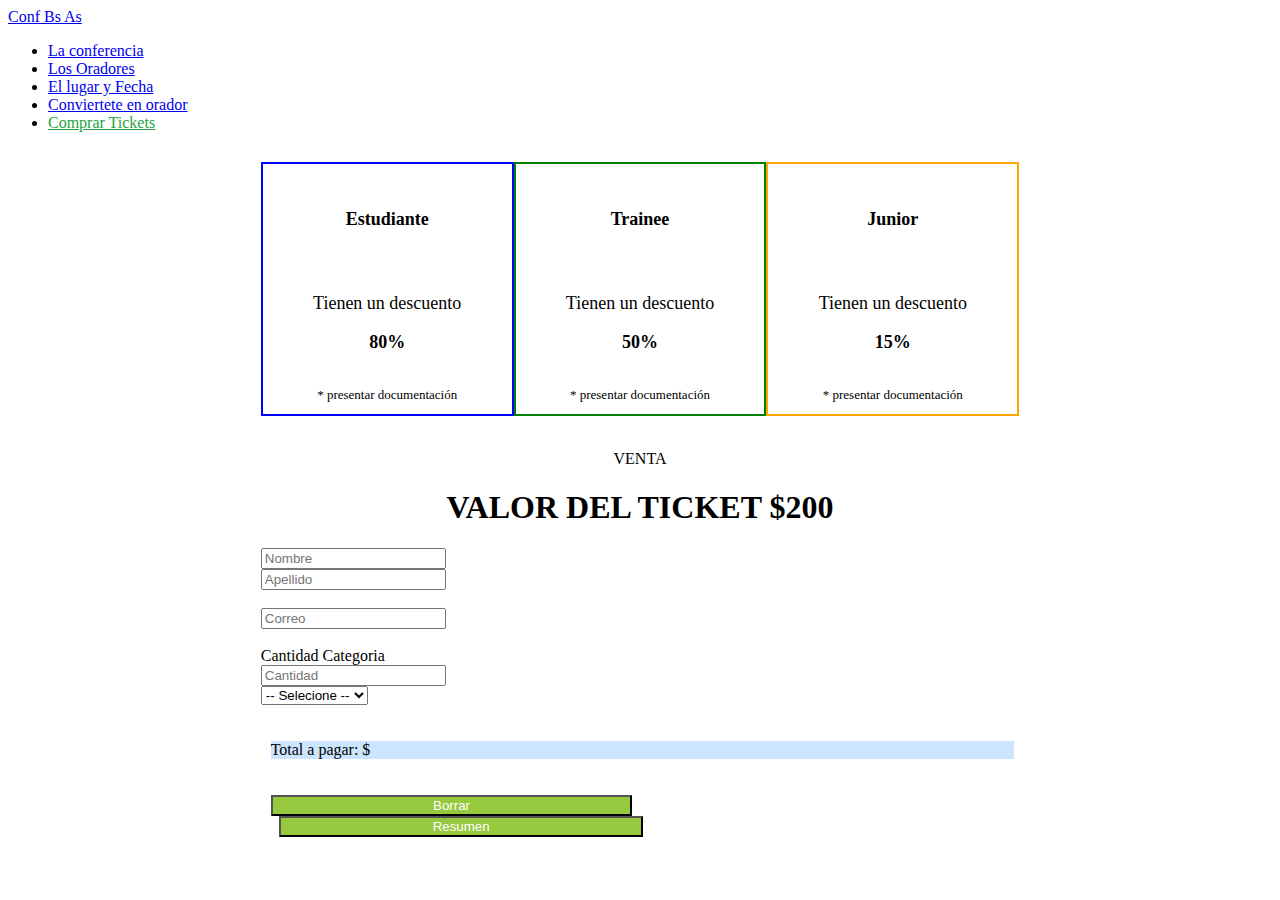
==== ventaTicket.html @ 5e279b75 "master" ====
<!DOCTYPE html>
<html lang="en">

<head>
    <title></title>
    <meta charset="UTF-8">
    <meta name="viewport" content="width=device-width, initial-scale=1">
    <link href="css/style.css" rel="stylesheet">
    <link href="https://cdn.jsdelivr.net/npm/bootstrap@5.2.1/dist/css/bootstrap.min.css" rel="stylesheet"
        integrity="sha384-iYQeCzEYFbKjA/T2uDLTpkwGzCiq6soy8tYaI1GyVh/UjpbCx/TYkiZhlZB6+fzT" crossorigin="anonymous">
    
</head>

<header>
    <nav class="navbar navbar-dark navbar-expand-lg bg-dark">
        <div class="container">
            <a class="navbar-brand" href="index.html">
                Conf Bs As
            </a>

            <div class="justify-content-end" id="navbarSupportedContent">
                <ul class="navbar-nav me-auto mb-2 mb-lg-0">
                    <li class="nav-item">
                        <a class="nav-link active" aria-current="page" href="index.html">La conferencia</a>
                    </li>
                    <li class="nav-item">
                        <a class="nav-link" href="index.html">Los Oradores</a>
                    </li>
                    <li class="nav-item">
                        <a class="nav-link" href="index.html">El lugar y Fecha</a>
                    </li>
                    <li class="nav-item">
                        <a class="nav-link" href="index.html">Conviertete en orador</a>
                    </li>
                    <li class="nav-item">
                        <a class="nav-link" href="#" id="boton_verde">Comprar Tickets</a>
                    </li>
                </ul>

            </div>
        </div>
    </nav>
</header>

<body>
    <div class="FlexContainer">
        <!-- Content here -->
        <div id="estudiante">
            <br>
            <H4>Estudiante</H4>
            <br>
            <p>Tienen un descuento </p>
            <b>80%</b>
            <br><br>
            <p class="fuente_chica">* presentar documentación</p>
        </div>
        <div id="trainee">
            <br>
            <H4>Trainee</H4>
            <br>
            <p>Tienen un descuento </p>
            <b>50%</b>
            <br><br>
            <p class="fuente_chica">* presentar documentación</p>
        </div>
        <div id="junior">
            <br>
            <H4>Junior</H4>
            <br>
            <p>Tienen un descuento </p>
            <b>15%</b>
            <br><br>
            <p class="fuente_chica">* presentar documentación</p>
        </div>

    </div>
    <br>
    <div class="venta">
        <p>VENTA</p>
        <H1>VALOR DEL TICKET $200</H1>
    </div>



    <div class="mb-3  " class="container" id="valor">
        <div class="row">
            <div class="col-md-6">
                <input  class="form-control" id="nombre" placeholder="Nombre" name="nombre">
            </div>
            <div class="col-md-6">
                <input  class="form-control" id="apellido" placeholder="Apellido" name="apellido">
            </div>
        </div>
        <br>
        <!-- mail -->

        <div class="col-xl-12">
            <input type="email" class="form-control" id="mail" placeholder="Correo" name="mail">
        </div>
        <br>

        <div class="row">
            <label class="col-md-6">Cantidad</label>
            <label class="col-md-6">Categoria</label>
        </div>

        <div class="row">
            <div class="col-md-6">
                <input  class="form-control" id="cantidadTickets" placeholder="Cantidad" name="cantidadTickets">
            </div>

            <div class="col-md-6 dropdown">
            <select class="form-select" aria-label="Default select example" id="categoriaSelect" >
                <option value="" selected>-- Selecione --</option>
                <option value="0">Sin descuento</option>
                <option value="1">Estudiante</option>
                <option value="2">Trainee</option>
                <option value="3">Junior</option>
              </select>
            </div>
        </div>
      
        <br>
        <div class="row">
            <br>
            <div class="form-control" style="width: 98%; background-color: #cce5ff  ;" type="button" id="totalPago">Total a pagar: $</div>
            
            <br>
        </div>
        <br>
        <div class="row">
            <button class="btn col-md-6 form-control" style="width: 47.5%;" type="button" id="btnBorrar">Borrar</button>
            <button class="btn col-md-6 " style="width: 48%;" type="button" id="btnResumen">Resumen
            </button>

        </div>
    </div>


    <script src="js/ventaticket.js"></script>
    <!-- JavaScript Bundle with Popper -->
    <script src="https://cdn.jsdelivr.net/npm/bootstrap@5.2.2/dist/js/bootstrap.bundle.min.js" integrity="sha384-OERcA2EqjJCMA+/3y+gxIOqMEjwtxJY7qPCqsdltbNJuaOe923+mo//f6V8Qbsw3" crossorigin="anonymous"></script>
</body>

</html>
---- css/style.css ----
.navbar-brand img {
    width: 100px;
}

#boton_verde {
    color: #25a342
}

.carousel-item {
    opacity: .8;
}

#colorReact {
    color: white;
    background-color: rgba(23, 162, 183, 255);
}

.oradores {
    text-align: center;
    text-decoration: none;
}

.contenedor {
    display: flex;
    align-items: flex-start;
    justify-content:center;
}

#margen
{
    margin-right: 20px;
    margin-left: 20px;
}

#colorStartups {
    color: white;
    background-color: #db3544;
}

#colorNegocios {
    color: white;
    background-color: #6c757c;
}

#contain {   
    margin: 0;
    padding: 0;
    border-top: 2px double lightgrey;
}
.dotted
{
    border-bottom: 2px dotted black;
    text-decoration: none; 
}

#texto{
    border-left: 1px double lightgrey;
    background-color: #353a40;
    color: white;
}

#estudiante{
    border: 2px solid blue; 
}

#trainee{
    border: 2px solid green; 
}
#junior{
    border: 2px solid orange; 
}
.venta{
    text-align: center;
}

#valor{
    padding-left: 20%;
    padding-right: 20%;
}
.FlexContainer
{
    display: flex;
    margin-top: 30px;
    justify-content: space-around;
    padding-left: 20%;
    padding-right: 20%;
    text-align: center;
    font-size: large;
}
.fuente_chica{
    font-size:small;
}

.FlexContainer > div
{
    width: 250px;
    height: 250px;
}


#enviar,#btnBorrar,#btnResumen{
    background-color: #96c93e;
    color: white;
    display: flex;
    justify-content: space-around;
    padding-left: 20%;
    padding-right: 20%;
    text-align: left;
}

#totalPago{
    margin-left: 1.3%;
    text-align: left;
}

#btnBorrar{
    margin-left: 1.4%;
}
#btnResumen{
    margin-left: 2.4%;
}

#texto_footer {
    padding-right: 118px;
    padding-top: 10px;
    color: white;
}
#fondopie{
    background-color: #1d4358;
}
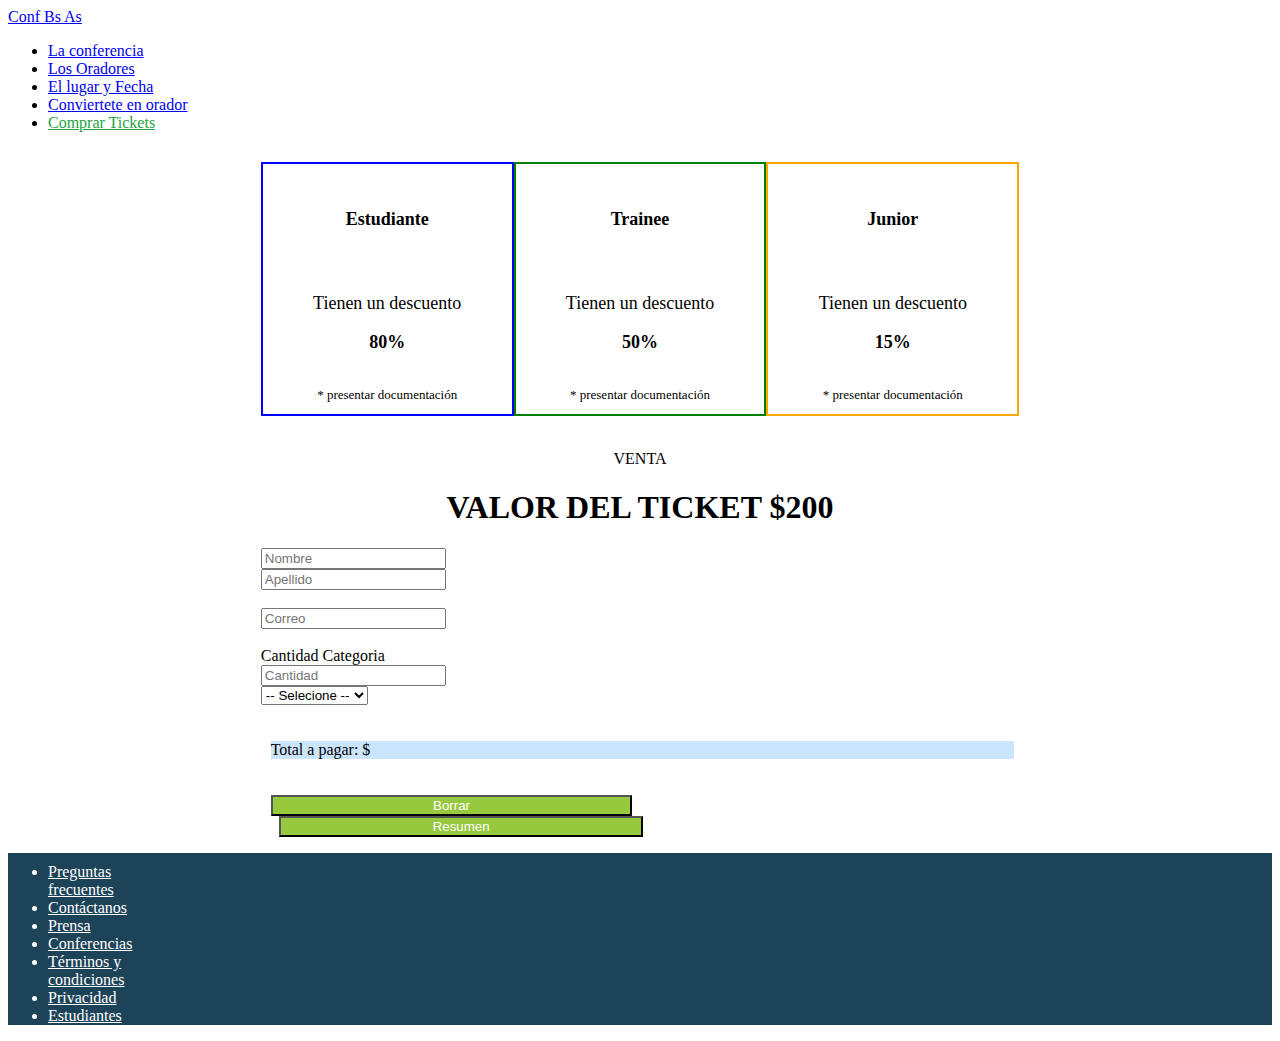
==== commit 22f4bc95: "cambios" ====
--- a/ventaTicket.html
+++ b/ventaTicket.html
@@ -136,6 +136,40 @@
         </div>
     </div>
 
+    <footer>
+
+        <nav class="navbar navbar-dark navbar-expand-lg " id="fondopie" >
+          <div class="container">
+            <div class="justify-content-center" >
+              <ul class="navbar-nav " id="texto_footer">  
+                <li class="nav-item">
+                  <a class="nav-link active"  href="#"id="texto_footer">Preguntas<br>frecuentes</a>
+                </li>
+                <li class="nav-item">
+                  <a class="nav-link " href="#" id="texto_footer">Contáctanos</a>
+                </li>
+                <li class="nav-item">
+                  <a class="nav-link " href="#"id="texto_footer">Prensa</a>
+                </li>
+                <li class="nav-item">
+                  <a class="nav-link" href="#" id="texto_footer">Conferencias</a>
+                </li>
+                <li class="nav-item">
+                  <a class="nav-link" href="#" id="texto_footer">Términos y<br>condiciones</a>
+                </li>
+                <li class="nav-item">
+                  <a class="nav-link" href="#" id="texto_footer">Privacidad</a>
+                </li>
+                <li class="nav-item">
+                  <a class="nav-link" href="#" id="texto_footer">Estudiantes</a>
+                </li>
+              </ul>
+    
+            </div>
+          </div>
+        </nav>
+    
+      </footer>
 
     <script src="js/ventaticket.js"></script>
     <!-- JavaScript Bundle with Popper -->
